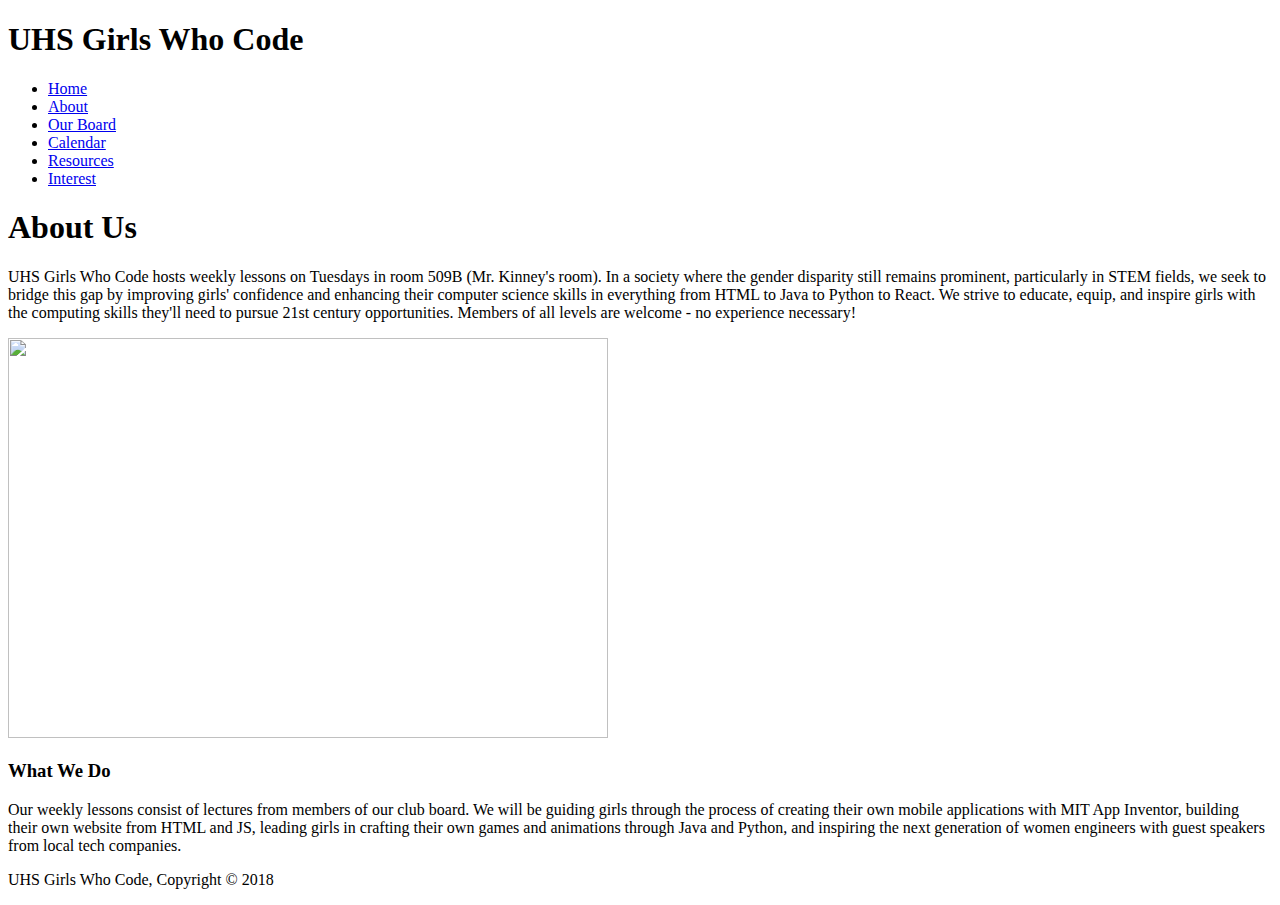
==== about.html @ 8933feff "Add files via upload" ====
<!DOCTYPE html>
<html lang="en" dir="ltr">
  <head>
    <meta charset="utf-8">
    <meta name="viewport" content="width=device-width">
    <meta name="description" content="Affordable and professional web design">
    <meta name="keywords" content="web design, affordable web design, professional web design">
    <meta name="author" content="Ivy Cao">
    <title>Girls Who Code | About</title>
    <link rel="stylesheet" href="./css/style.css">
  </head>
  <body>
    <header>
      <div class="container">
        <div id="branding">
          <h1><span class="highlight">UHS</span> Girls Who Code</h1>
      </div>
      <nav>
        <ul>
          <li><a href="index.html">Home</a></li>
          <li class="current"><a href="about.html">About</a></li>
          <li><a href="Board.html">Our Board</a></li>
          <li><a href="calendar.html">Calendar</a></li>
          <li><a href="resources.html">Resources</a></li>
          <li><a href="Interest.html">Interest</a></li>
        </ul>
      </nav>
    </header>

    <section id="main">
      <div class="container">
        <article id="main-col">
          <h1 class="page-title">About Us</h1>
          <p>
            UHS Girls Who Code hosts weekly lessons on Tuesdays in room 509B (Mr. Kinney's room). In a society where the gender disparity still remains prominent, particularly in STEM fields, we seek to bridge this gap by improving girls' confidence and enhancing their computer science skills in everything from HTML to Java to Python to React. We strive to educate, equip, and inspire girls with the computing skills they'll need to pursue 21st century opportunities. Members of all levels are welcome - no experience necessary!
          </p>
          <img src="./img/Girls Who Code.jpg" height="400" width="600">
        </article>

        <aside id="sidebar">
          <div class="dark">
          <h3>What We Do</h3>
          <p>Our weekly lessons consist of lectures from members of our club board. We will be guiding girls through the process of creating their own mobile applications with MIT App Inventor, building their own website from HTML and JS, leading girls in crafting their own games and animations through Java and Python, and inspiring the next generation of women engineers with guest speakers from local tech companies. </p>
        </div>
        </aside>
      </div>
    </section>

    <footer>
      <p>UHS Girls Who Code, Copyright &copy; 2018</p>
    </footer>
  </body>
</html>
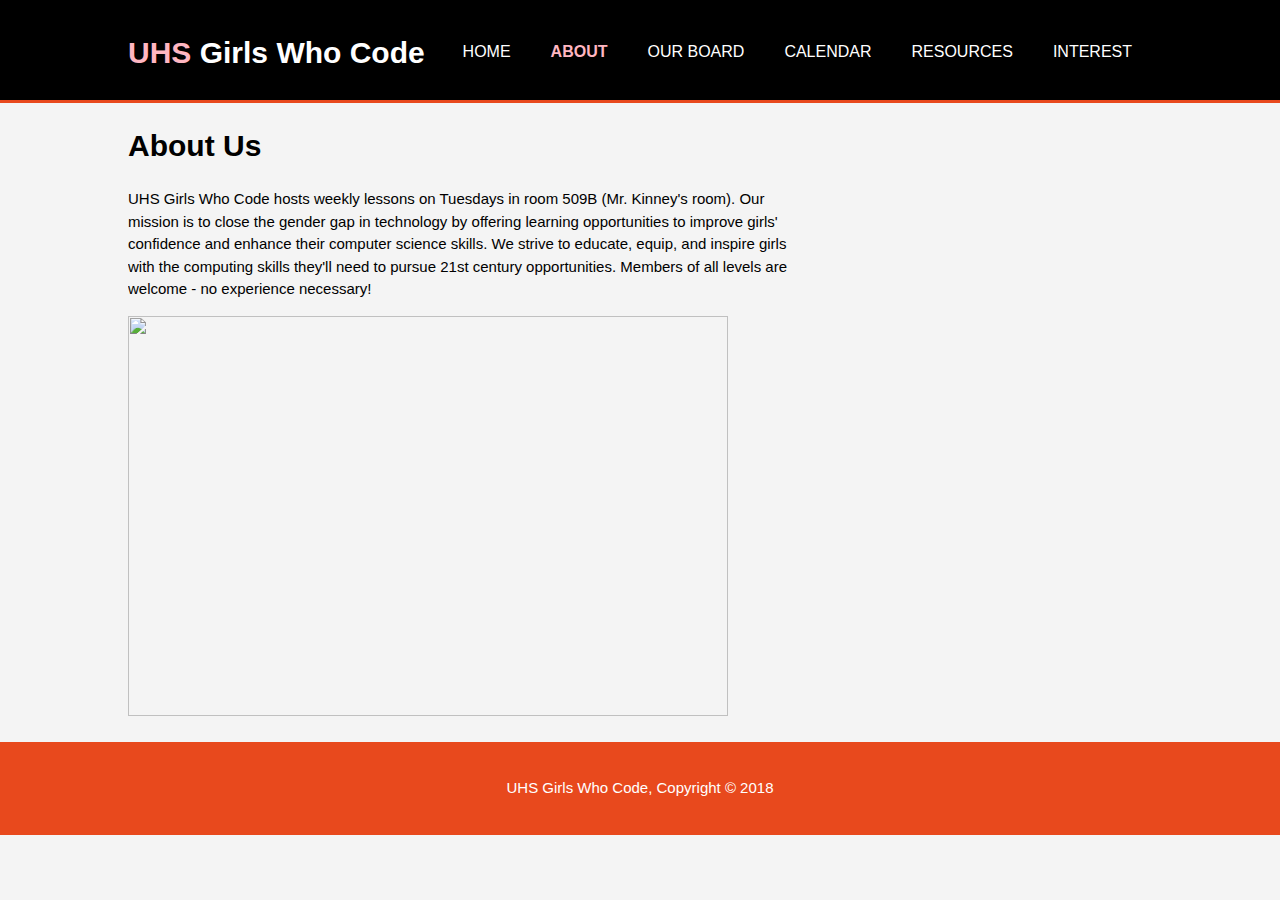
==== commit 4d18ccd2: "Update about.html" ====
--- a/about.html
+++ b/about.html
@@ -32,17 +32,10 @@
         <article id="main-col">
           <h1 class="page-title">About Us</h1>
           <p>
-            UHS Girls Who Code hosts weekly lessons on Tuesdays in room 509B (Mr. Kinney's room). In a society where the gender disparity still remains prominent, particularly in STEM fields, we seek to bridge this gap by improving girls' confidence and enhancing their computer science skills in everything from HTML to Java to Python to React. We strive to educate, equip, and inspire girls with the computing skills they'll need to pursue 21st century opportunities. Members of all levels are welcome - no experience necessary!
+            UHS Girls Who Code hosts weekly lessons on Tuesdays in room 509B (Mr. Kinney's room). Our mission is to close the gender gap in technology by offering learning opportunities to improve girls' confidence and enhance their computer science skills. We strive to educate, equip, and inspire girls with the computing skills they'll need to pursue 21st century opportunities. Members of all levels are welcome - no experience necessary!
           </p>
           <img src="./img/Girls Who Code.jpg" height="400" width="600">
         </article>
-
-        <aside id="sidebar">
-          <div class="dark">
-          <h3>What We Do</h3>
-          <p>Our weekly lessons consist of lectures from members of our club board. We will be guiding girls through the process of creating their own mobile applications with MIT App Inventor, building their own website from HTML and JS, leading girls in crafting their own games and animations through Java and Python, and inspiring the next generation of women engineers with guest speakers from local tech companies. </p>
-        </div>
-        </aside>
       </div>
     </section>
 
--- a/css/style.css
+++ b/css/style.css
@@ -0,0 +1,215 @@
+body{
+  font: 15px/1.5 Arial, Helvetica, sans-serif;
+  padding:0;
+  margin:0;
+  background-color:#f4f4f4;
+}
+
+/* Global */
+.container{
+  width:80%;
+  margin:auto;
+  overflow:hidden;
+}
+
+ul{
+  margin:0;
+  padding:0;
+}
+
+.button_1{
+  height:38px;
+  background:#e8491d;
+  border:0;
+  padding-left:20px;
+  padding-right:20px;
+  color:#ffffff;
+}
+
+.dark{
+  padding:15px;
+  background:#000000;
+  color:#ffffff;
+  margin-top:10px;
+  margin-bottom:10px;
+}
+
+/* Header*/
+header{
+  background:#000000;
+  color:#ffffff;
+  padding-top:30px;
+  min-height:70px;
+  border-bottom:#e8491d 3px solid;
+}
+
+header a{
+  color:#ffffff;
+  text-decoration:none;
+  text-transform:uppercase;
+  font-size:16px;
+}
+
+header li{
+  float:left;
+  display:inline;
+  padding: 0 20px 0 20px;
+}
+
+header #branding{
+  float:left;
+}
+
+header #branding h1{
+  margin:0;
+}
+
+header nav{
+  float:right;
+  margin-top:10px;
+}
+
+header .highlight, header .current a{
+  color:#ffb6c1;
+  font-weight:bold;
+}
+
+header a:hover{
+  color:#cccccc;
+  font-weight:bold;
+}
+
+/* Showcase */
+#showcase{
+  min-height:400px;
+  background:url('../img/showcase.jpg') no-repeat 0 -40px;
+  text-align:center;
+  color:#ffffff;
+}
+
+#showcase h1{
+  margin-top:100px;
+  font-size:55px;
+  margin-bottom:10px;
+}
+
+#showcase p{
+  font-size:20px;
+}
+
+/* newsletter */
+#newsletter{
+  padding:15px;
+  color:#ffffff;
+  background:#000000;
+}
+
+#newsletter h1{
+  float:left;
+}
+
+#newsletter form{
+  float:right;
+  margin-top:15px;
+}
+
+#newsletter input[type="email"] {
+  padding:4px;
+  height:25px;
+  width:250px;
+}
+
+/* Boxes */
+#boxes{
+  margin-top:20px;
+}
+
+#boxes .box{
+  float:left;
+  text-align:center;
+  width:30%;
+  padding:10px;
+}
+
+#boxes .box img{
+  width:250px;
+}
+
+#boxes .container h1{
+  text-align:center;
+  font-size:30px;
+}
+
+/* Sidebar */
+aside#sidebar{
+  float:right;
+  width:30%;
+  margin-top:100px;
+}
+
+aside#sidebar .quote input, aside#sidebar .quote textarea{
+  width:90%;
+  padding:5px;
+}
+
+/* main-col */
+article#main-col{
+  float:left;
+  width:65%;
+}
+
+.container #main-col h1{
+  font-size:30px;
+}
+
+/* Services */
+ul#services li{
+  list-style: none;
+  padding:20px;
+  border:#cccccc solid 1px;
+  margin-bottom: 5px;
+  background:#e6e6e6;
+}
+
+footer{
+  padding:20px;
+  margin-top:20px;
+  color:#ffffff;
+  background-color:#e8491d;
+  text-align:center;
+}
+
+/* Media Queries */
+@media(max-width: 768px) {
+  header #branding,
+  header nav,
+  header nav li,
+  #newsletter h1,
+  #newsletter form,
+  #boxes .box,
+  article#main-col,
+  aside#sidebar{
+    float:none;
+    text-align:center;
+    width:100%;
+  }
+
+  header{
+    padding-bottom:20px;
+  }
+
+  #showcase h1{
+    margin-top:40px;
+  }
+
+  #newsletter button,.quote button{
+    display:block;
+    width:100%;
+  }
+
+  #newsletter form input[type="email"], .quote input, .quote textarea{
+    width:100%;
+    margin-bottom:5px;
+  }
+
+}
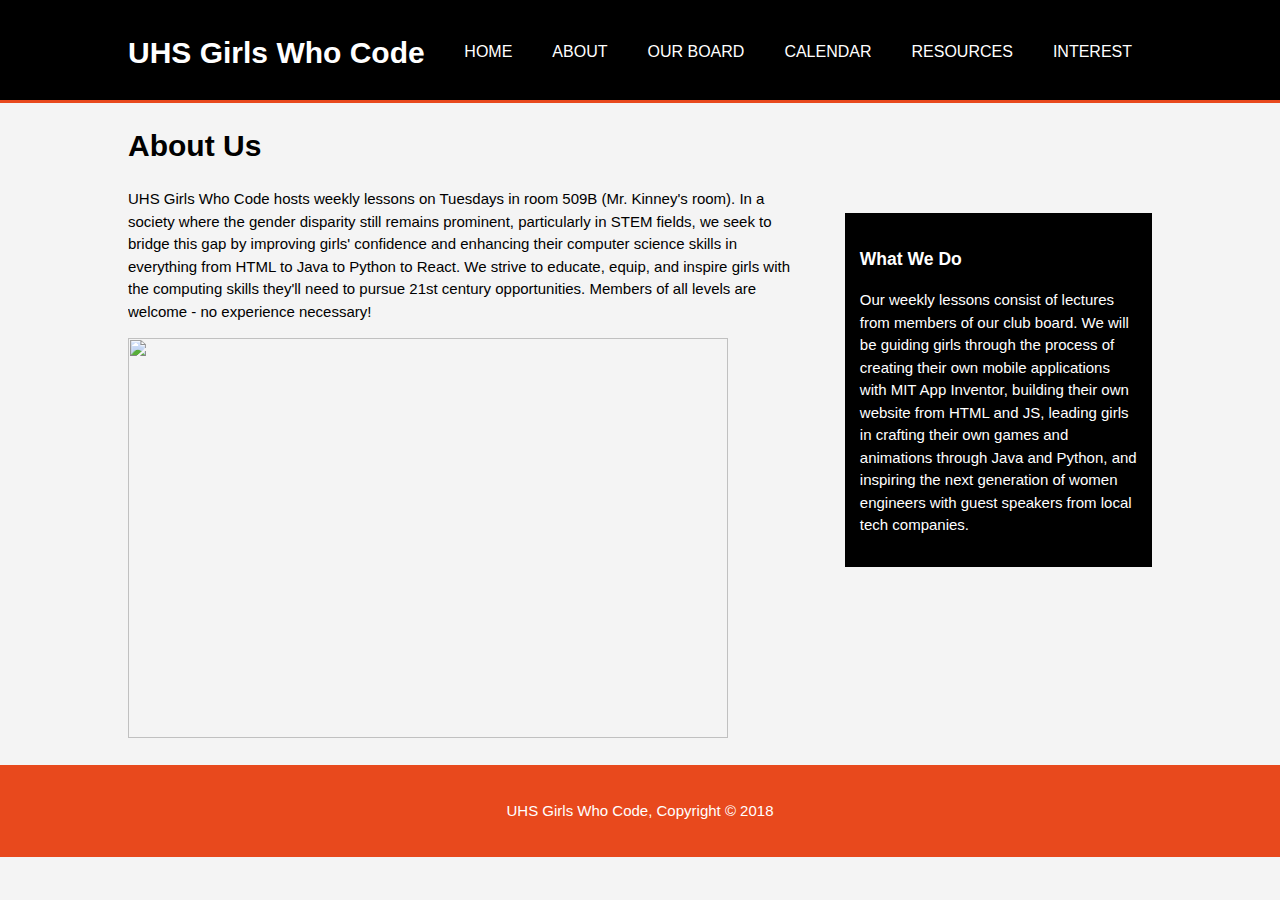
==== commit 959664bb: "Update about.html" ====
--- a/about.html
+++ b/about.html
@@ -32,10 +32,17 @@
         <article id="main-col">
           <h1 class="page-title">About Us</h1>
           <p>
-            UHS Girls Who Code hosts weekly lessons on Tuesdays in room 509B (Mr. Kinney's room). Our mission is to close the gender gap in technology by offering learning opportunities to improve girls' confidence and enhance their computer science skills. We strive to educate, equip, and inspire girls with the computing skills they'll need to pursue 21st century opportunities. Members of all levels are welcome - no experience necessary!
+            UHS Girls Who Code hosts weekly lessons on Tuesdays in room 509B (Mr. Kinney's room). In a society where the gender disparity still remains prominent, particularly in STEM fields, we seek to bridge this gap by improving girls' confidence and enhancing their computer science skills in everything from HTML to Java to Python to React. We strive to educate, equip, and inspire girls with the computing skills they'll need to pursue 21st century opportunities. Members of all levels are welcome - no experience necessary!
           </p>
           <img src="./img/Girls Who Code.jpg" height="400" width="600">
         </article>
+
+        <aside id="sidebar">
+          <div class="dark">
+          <h3>What We Do</h3>
+          <p>Our weekly lessons consist of lectures from members of our club board. We will be guiding girls through the process of creating their own mobile applications with MIT App Inventor, building their own website from HTML and JS, leading girls in crafting their own games and animations through Java and Python, and inspiring the next generation of women engineers with guest speakers from local tech companies. </p>
+        </div>
+        </aside>
       </div>
     </section>
 
--- a/css/style.css
+++ b/css/style.css
@@ -69,11 +69,6 @@
   margin-top:10px;
 }
 
-header .highlight, header .current a{
-  color:#ffb6c1;
-  font-weight:bold;
-}
-
 header a:hover{
   color:#cccccc;
   font-weight:bold;
@@ -90,11 +85,13 @@
 #showcase h1{
   margin-top:100px;
   font-size:55px;
+  color:#ef8897;
   margin-bottom:10px;
 }
 
 #showcase p{
   font-size:20px;
+  color:#ef8897;
 }
 
 /* newsletter */
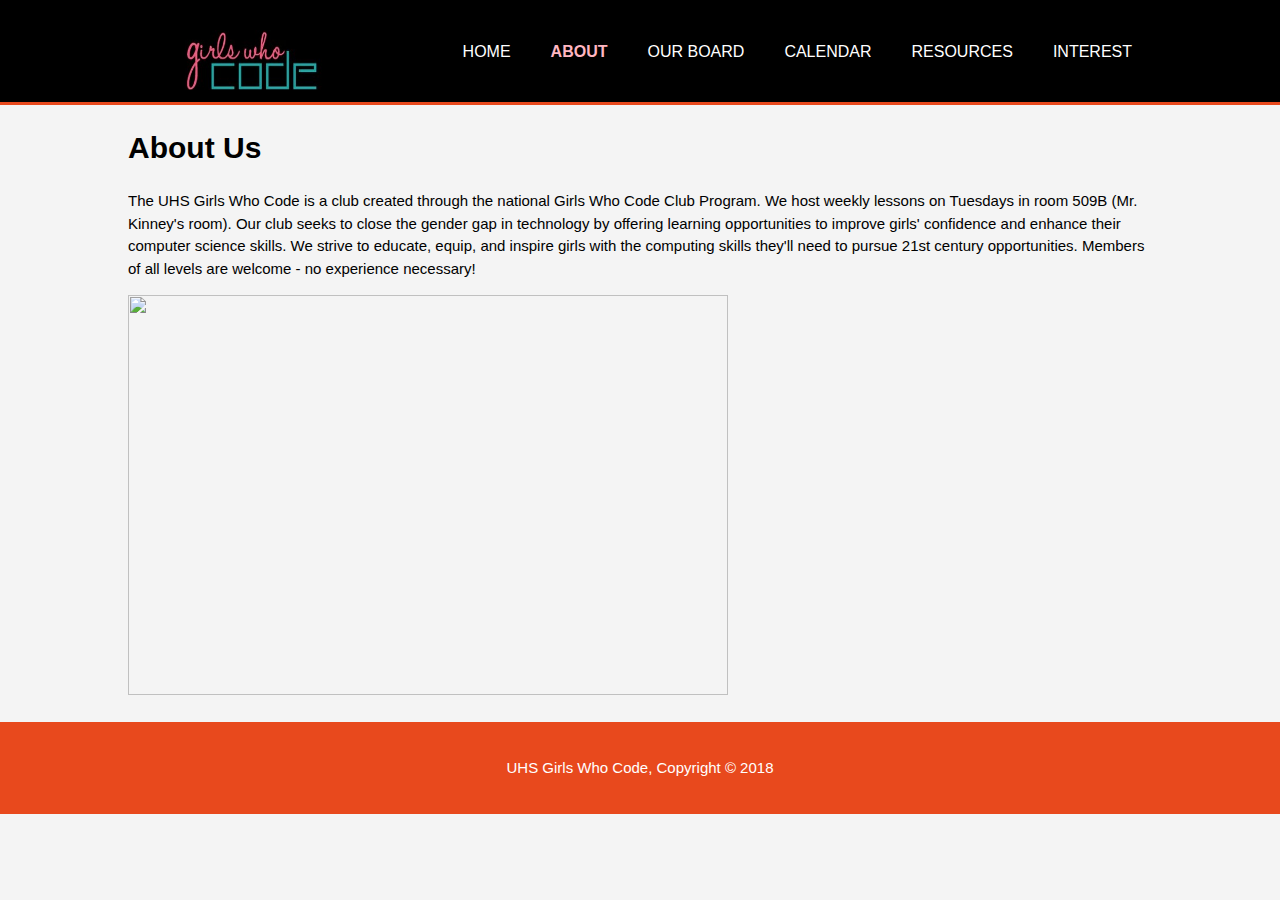
==== commit b8713f2a: "Update about.html" ====
--- a/about.html
+++ b/about.html
@@ -13,7 +13,7 @@
     <header>
       <div class="container">
         <div id="branding">
-          <h1><span class="highlight">UHS</span> Girls Who Code</h1>
+          <h1><img src="./img/hqdefault.jpg" height="60" width="250"></h1>
       </div>
       <nav>
         <ul>
@@ -32,17 +32,10 @@
         <article id="main-col">
           <h1 class="page-title">About Us</h1>
           <p>
-            UHS Girls Who Code hosts weekly lessons on Tuesdays in room 509B (Mr. Kinney's room). In a society where the gender disparity still remains prominent, particularly in STEM fields, we seek to bridge this gap by improving girls' confidence and enhancing their computer science skills in everything from HTML to Java to Python to React. We strive to educate, equip, and inspire girls with the computing skills they'll need to pursue 21st century opportunities. Members of all levels are welcome - no experience necessary!
+            The UHS Girls Who Code is a club created through the national Girls Who Code Club Program. We host weekly lessons on Tuesdays in room 509B (Mr. Kinney's room). Our club seeks to close the gender gap in technology by offering learning opportunities to improve girls' confidence and enhance their computer science skills. We strive to educate, equip, and inspire girls with the computing skills they'll need to pursue 21st century opportunities. Members of all levels are welcome - no experience necessary!
           </p>
           <img src="./img/Girls Who Code.jpg" height="400" width="600">
         </article>
-
-        <aside id="sidebar">
-          <div class="dark">
-          <h3>What We Do</h3>
-          <p>Our weekly lessons consist of lectures from members of our club board. We will be guiding girls through the process of creating their own mobile applications with MIT App Inventor, building their own website from HTML and JS, leading girls in crafting their own games and animations through Java and Python, and inspiring the next generation of women engineers with guest speakers from local tech companies. </p>
-        </div>
-        </aside>
       </div>
     </section>
 
--- a/css/style.css
+++ b/css/style.css
@@ -69,6 +69,11 @@
   margin-top:10px;
 }
 
+header .highlight, header .current a{
+  color:#ffb6c1;
+  font-weight:bold;
+}
+
 header a:hover{
   color:#cccccc;
   font-weight:bold;
@@ -137,22 +142,10 @@
   font-size:30px;
 }
 
-/* Sidebar */
-aside#sidebar{
-  float:right;
-  width:30%;
-  margin-top:100px;
-}
-
-aside#sidebar .quote input, aside#sidebar .quote textarea{
-  width:90%;
-  padding:5px;
-}
-
 /* main-col */
 article#main-col{
   float:left;
-  width:65%;
+  width:100%;
 }
 
 .container #main-col h1{
